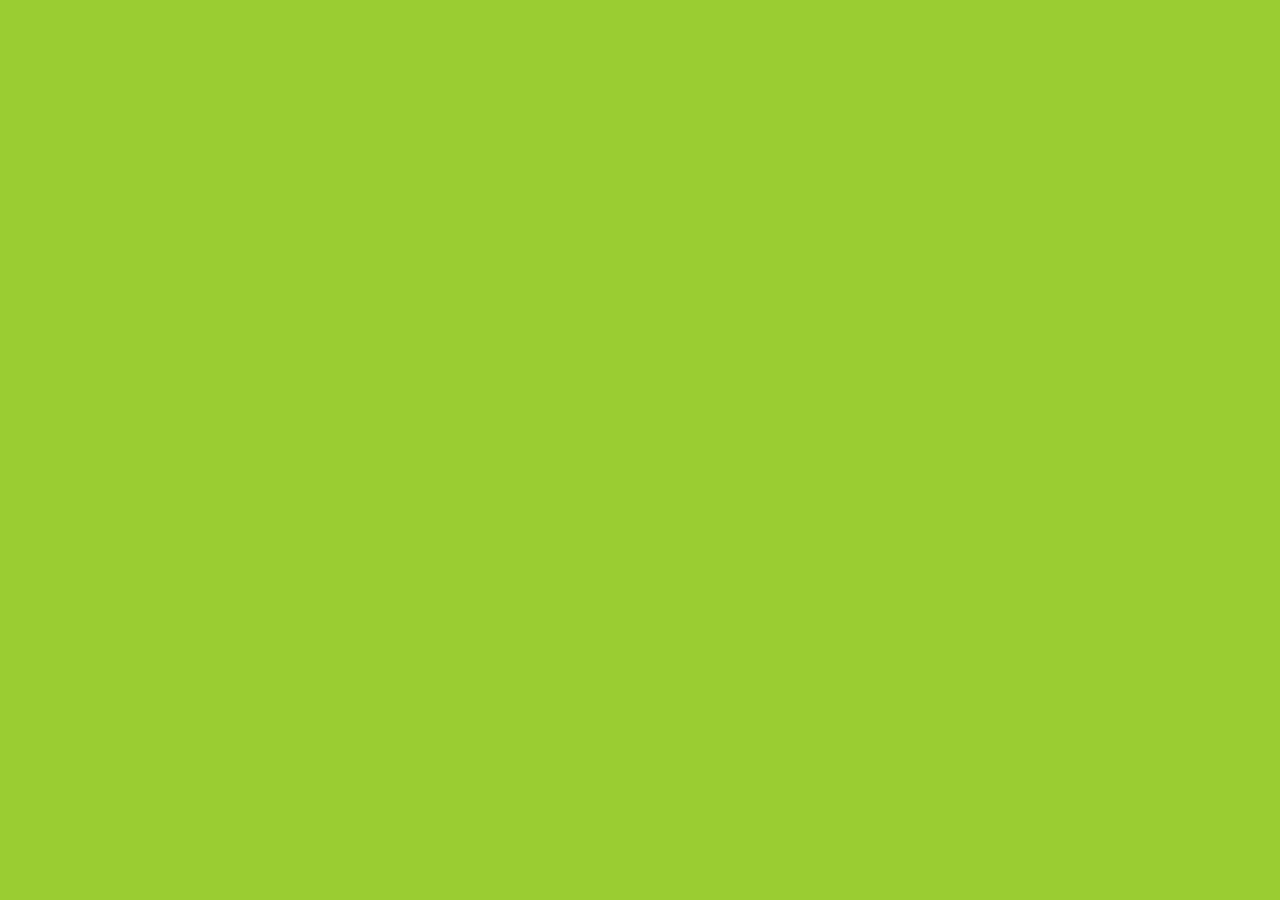
==== index.html @ 5ceb36c3 "added html and css files" ====
<!DOCTYPE html>
<html lang="en">
<head>
    <meta charset="UTF-8">
    <meta http-equiv="X-UA-Compatible" content="IE=edge">
    <meta name="viewport" content="width=device-width, initial-scale=1.0">
    <title>Trial Page </title>
    <link rel="stylesheet" href="styles.css"
</head>
<body>
    


</body>
</html>
---- styles.css ----
*{
    margin: 0;
    padding: 0;
    box-sizing: border-box;
    background: yellowgreen;
}
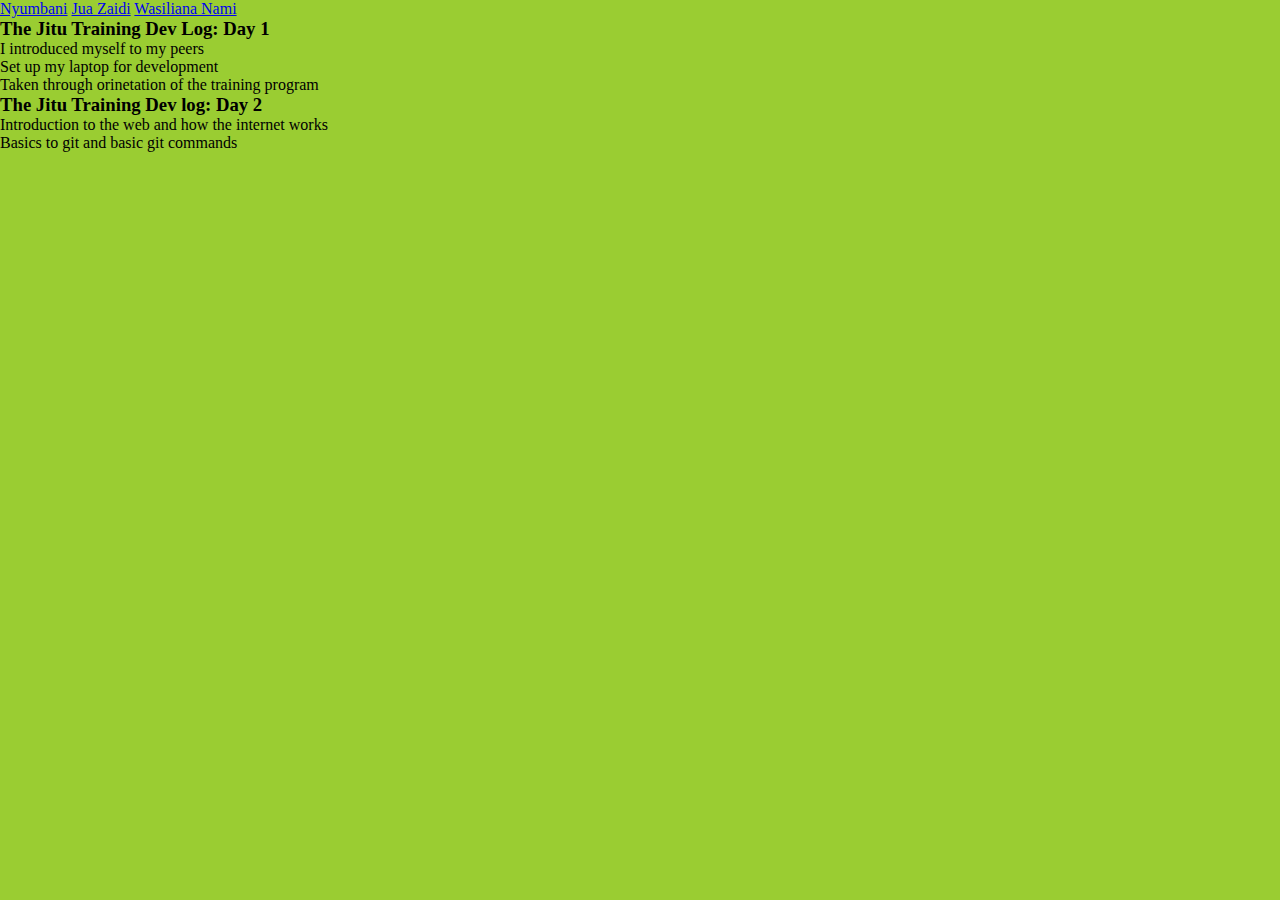
==== commit dbb62267: "worked on my daily dev log" ====
--- a/index.html
+++ b/index.html
@@ -9,7 +9,26 @@
 </head>
 <body>
     
+<div class="navbar">
+    <a href="#">Nyumbani</a>
+    <a href="#">Jua Zaidi</a>
+    <a href="#">Wasiliana Nami</a>
+</div>
 
+<p>
+    <ul>
+        <h3>The Jitu Training Dev Log: Day 1</h3>
+        <l1>I introduced myself to my peers</l1>
+        <li>Set up my laptop for development</li>
+        <li>Taken through orinetation of the training program</li>
+    </ul>
+
+    <ol>
+        <h3>The Jitu Training Dev log: Day 2</h3>
+        <li>Introduction to the web and how the internet works</li>
+        <li>Basics to git and basic git commands</li>
+    </ol>
+</p>
 
 </body>
 </html>